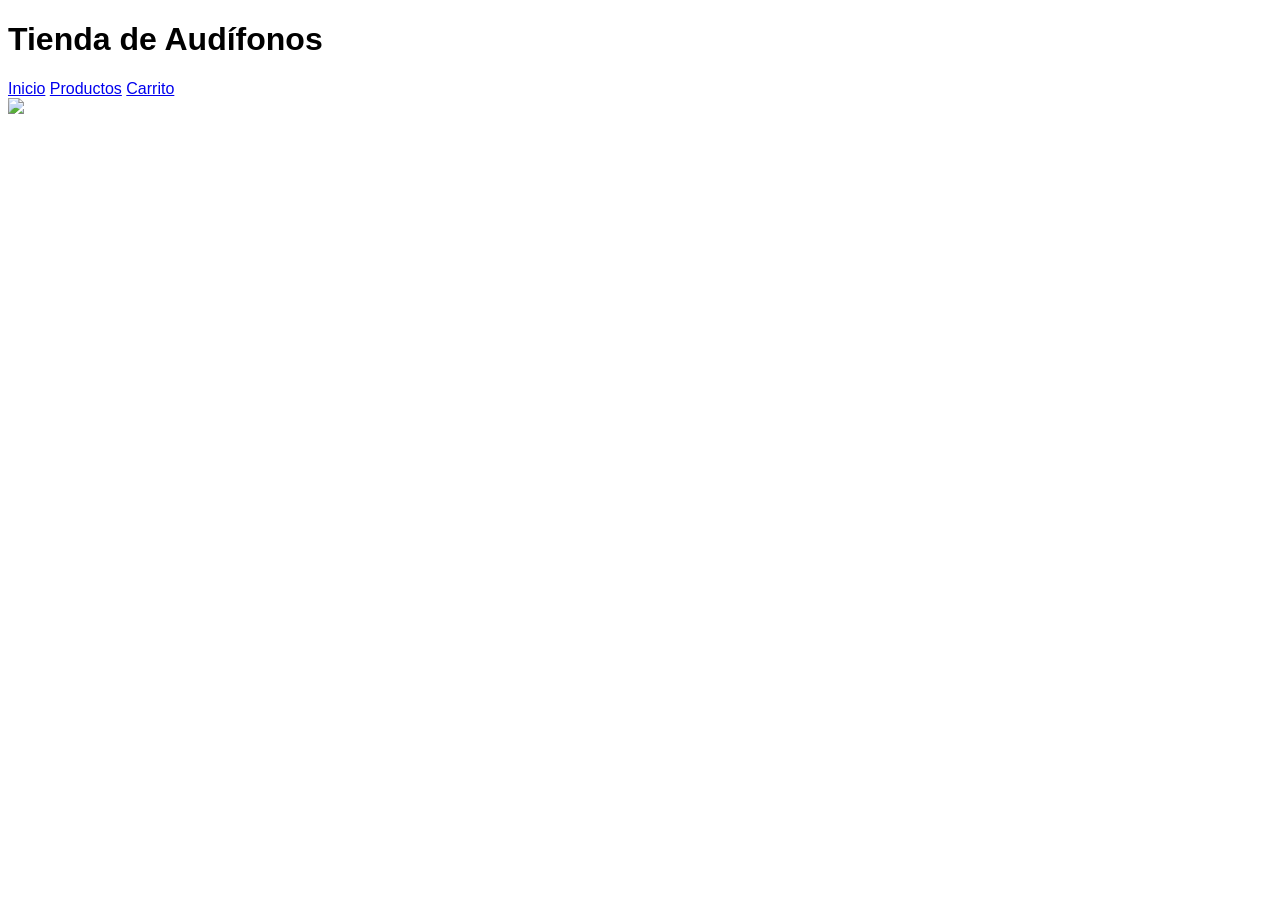
==== index.html @ d2e36063 "Add files via upload" ====
<!DOCTYPE html>
<html><head><title>Tienda</title><link rel="stylesheet" href="css/estilos.css"></head>
<body>
<h1>Tienda de Audífonos</h1>
<nav>
<a href="index.html">Inicio</a>
<a href="productos.html">Productos</a>
<a href="carrito.html">Carrito</a>
</nav>
<img src="img/producto1.jpg" width="200">
</body></html>
---- css/estilos.css ----
body{font-family:Arial;}
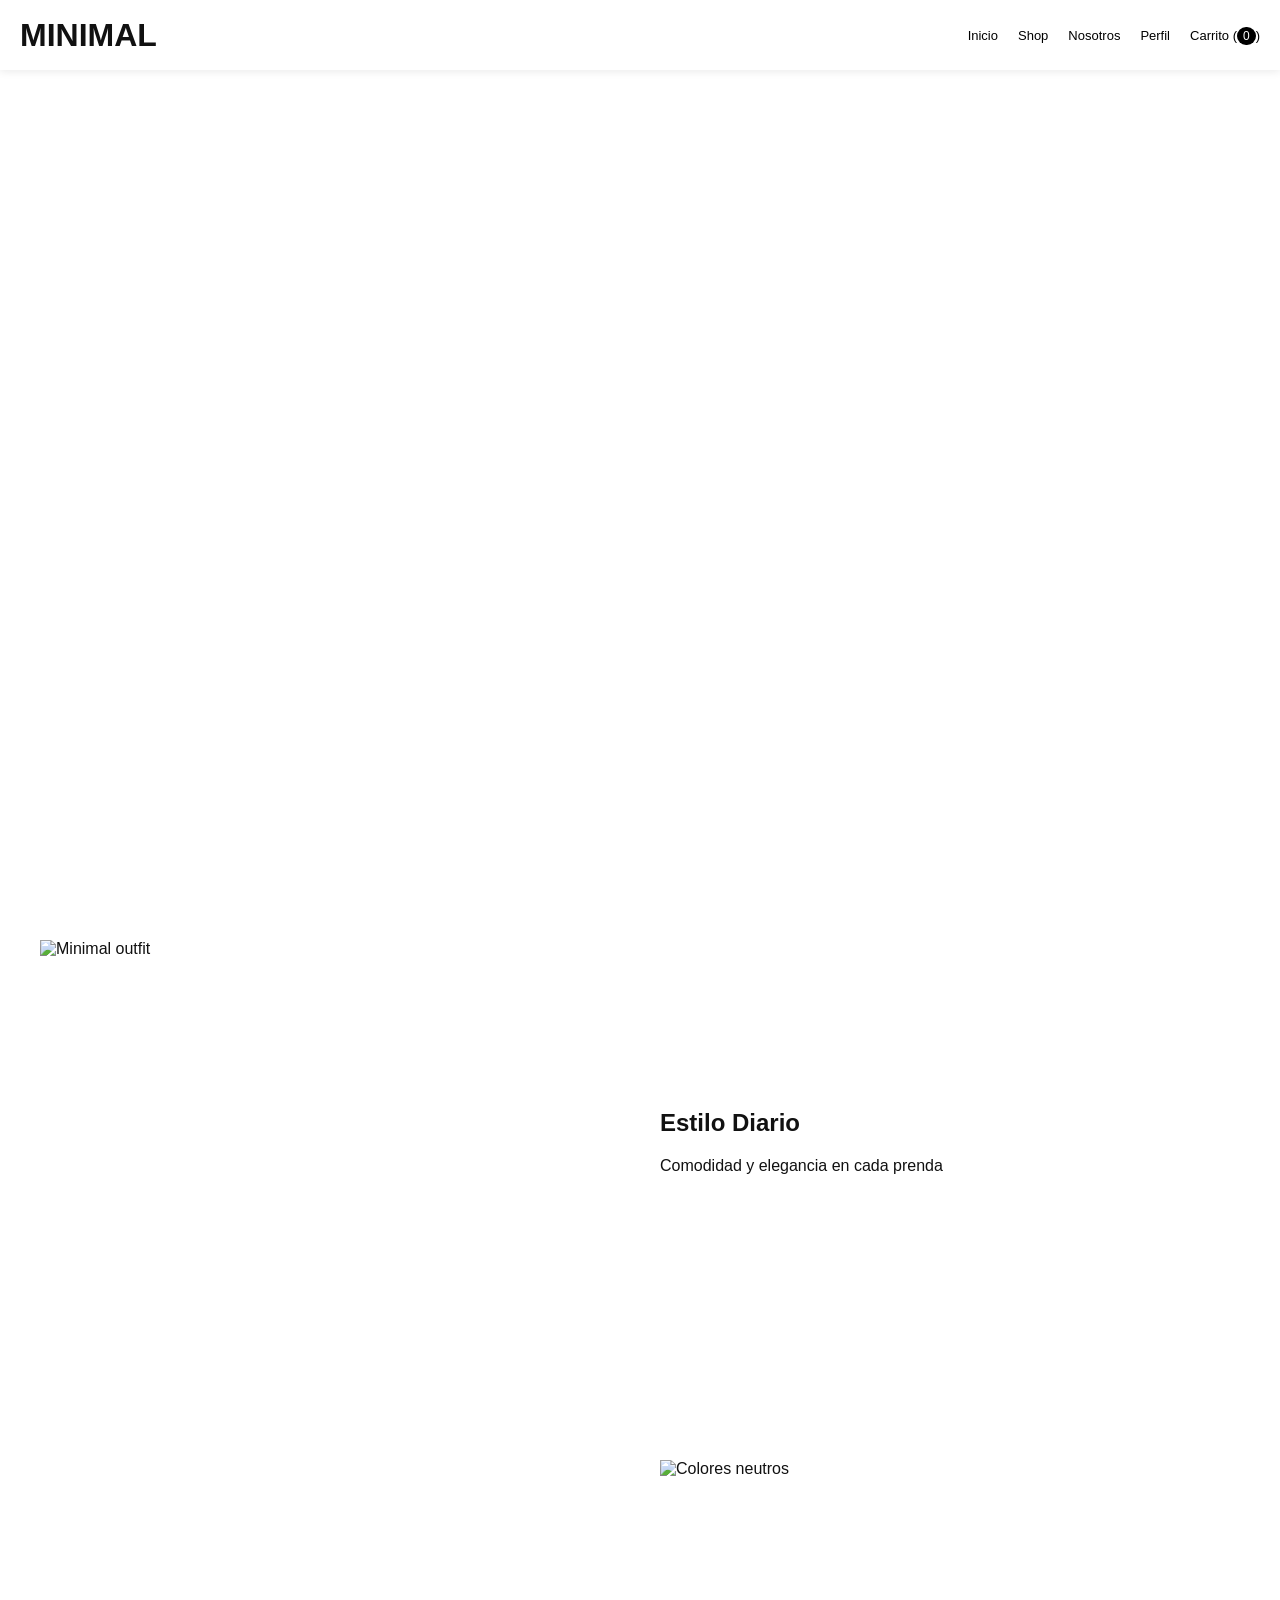
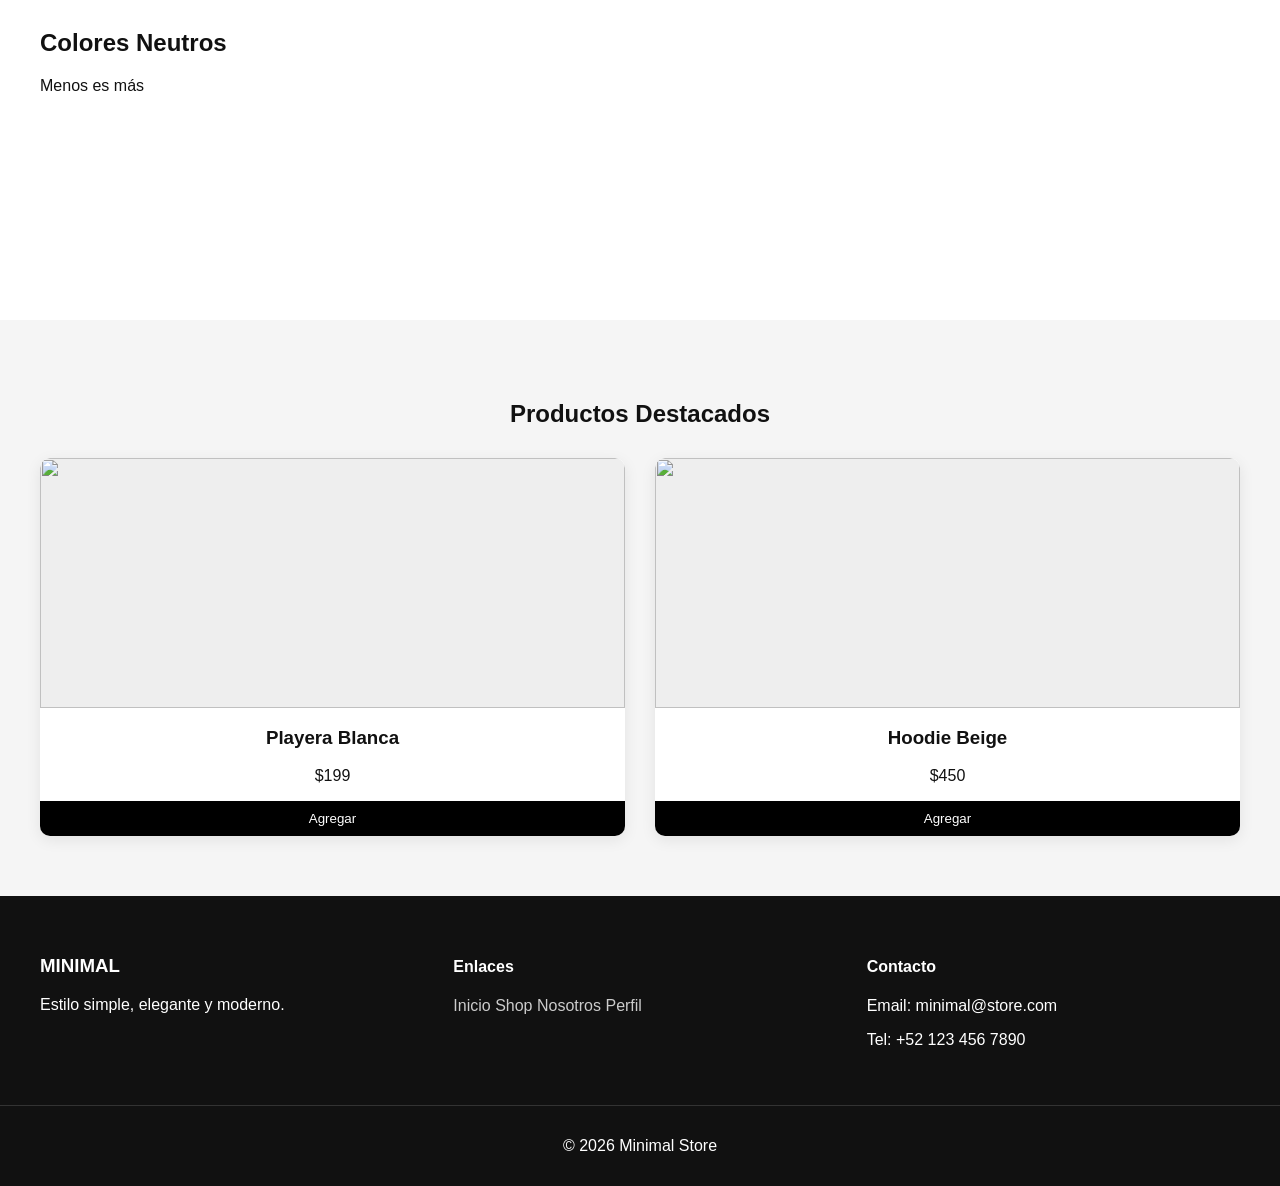
==== commit af8b3735: "listo" ====
--- a/index.html
+++ b/index.html
@@ -1,11 +1,116 @@
 <!DOCTYPE html>
-<html><head><title>Tienda</title><link rel="stylesheet" href="css/estilos.css"></head>
+<html lang="es">
+<head>
+    <meta charset="UTF-8">
+    <title>Minimal Store</title>
+    <link rel="stylesheet" href="css/estilos.css">
+</head>
 <body>
-<h1>Tienda de Audífonos</h1>
-<nav>
-<a href="index.html">Inicio</a>
-<a href="productos.html">Productos</a>
-<a href="carrito.html">Carrito</a>
-</nav>
-<img src="img/producto1.jpg" width="200">
-</body></html>+
+<header class="header">
+    <h1 class="logo">MINIMAL</h1>
+    <nav>
+        <a href="index.html">Inicio</a>
+        <a href="productos.html">Shop</a>
+        <a href="nosotros.html">Nosotros</a>
+        <a href="perfil.html">Perfil</a>
+        <a href="carrito.html">Carrito (<span id="contador">0</span>)</a>
+    </nav>
+</header>
+
+<main>
+
+<!-- HERO -->
+<section class="hero">
+    <div class="overlay">
+        <h2>Nueva Colección</h2>
+        <p>Minimalismo que define tu estilo</p>
+        
+    </div>
+</section>
+
+<!-- BLOQUES -->
+<section class="bloque">
+    <div class="imagen-texto">
+        <img src="https://images.unsplash.com/photo-1490481651871-ab68de25d43d" alt="Minimal outfit" loading="lazy">
+        <div class="texto">
+            <h2>Estilo Diario</h2>
+            <p>Comodidad y elegancia en cada prenda</p>
+        </div>
+    </div>
+</section>
+
+<section class="bloque">
+    <div class="imagen-texto reverse">
+        <img src="https://images.unsplash.com/photo-1521334884684-d80222895322" alt="Colores neutros" loading="lazy">
+        <div class="texto">
+            <h2>Colores Neutros</h2>
+            <p>Menos es más</p>
+        </div>
+    </div>
+</section>
+
+<!-- PRODUCTOS -->
+<section class="destacados">
+    <h2 class="titulo">Productos Destacados</h2>
+
+    <div class="grid">
+
+        <div class="card">
+            <div class="img-container">
+            <img src="https://images.unsplash.com/photo-1521572163474-6864f9cf17ab" loading="lazy">
+            </div>
+            <h3>Playera Blanca</h3>
+            <p>$199</p>
+            <button onclick="agregar('Playera Blanca',199)">Agregar</button>
+        </div>
+
+        <div class="card">
+            <div class="img-container">
+                <img src="https://images.unsplash.com/photo-1602810318383-e386cc2a3ccf" loading="lazy">
+            </div>
+            <h3>Hoodie Beige</h3>
+            <p>$450</p>
+            <button onclick="agregar('Hoodie Beige',450)">Agregar</button>
+        </div>
+
+    </div>
+</section>
+
+</main>
+
+<!-- FOOTER -->
+<footer class="footer">
+    <div class="footer-container">
+
+        <div class="footer-col">
+            <h3>MINIMAL</h3>
+            <p>Estilo simple, elegante y moderno.</p>
+        </div>
+
+        <div class="footer-col">
+            <h4>Enlaces</h4>
+            <a href="index.html">Inicio</a>
+            <a href="productos.html">Shop</a>
+            <a href="nosotros.html">Nosotros</a>
+            <a href="perfil.html">Perfil</a>
+        </div>
+
+        <div class="footer-col">
+            <h4>Contacto</h4>
+            <p>Email: minimal@store.com</p>
+            <p>Tel: +52 123 456 7890</p>
+        </div>
+
+    </div>
+
+    <div class="footer-bottom">
+        <p>© 2026 Minimal Store</p>
+    </div>
+</footer>
+
+
+<script src="js/script.js"></script>
+
+</body>
+</html>
--- a/css/estilos.css
+++ b/css/estilos.css
@@ -1 +1,358 @@
-body{font-family:Arial;}+/* ===================== */
+/* ESTRUCTURA GLOBAL */
+/* ===================== */
+html, body {
+    height: 100%;
+}
+
+body {
+    margin: 0;
+    font-family: 'Helvetica Neue', sans-serif;
+    background-color: #ffffff;
+    color: #111;
+
+    display: flex;
+    flex-direction: column;
+
+    padding-top: 70px;
+}
+
+main {
+    flex: 1;
+}
+
+/* ===================== */
+/* HEADER */
+/* ===================== */
+.header {
+    height: 70px;
+    position: fixed;
+    top: 0;
+    width: 100%;
+    background: white;
+    z-index: 1000;
+
+    display: flex;
+    justify-content: space-between;
+    align-items: center;
+
+    padding: 0 20px;
+    box-sizing: border-box;
+
+    box-shadow: 0 2px 8px rgba(0,0,0,0.08);
+}
+
+.logo {
+    transition: 0.3s;
+}
+
+nav {
+    display: flex;
+    gap: 20px;
+}
+
+nav a {
+    text-decoration: none;
+    color: #000;
+    font-size: 13px;
+}
+
+nav a:hover {
+    opacity: 0.6;
+}
+
+/* ===================== */
+/* HERO */
+/* ===================== */
+.hero {
+    min-height: 90vh;
+    background: url('../img/hero.jpg') center/cover;
+    position: relative;
+}
+
+.overlay {
+    position: absolute;
+    top: 50%;
+    left: 60px;
+    transform: translateY(-50%);
+    color: white;
+}
+
+.overlay h2 {
+    font-size: 50px;
+}
+
+/* ===================== */
+/* BLOQUES */
+/* ===================== */
+.bloque {
+    padding: 60px 40px;
+}
+
+.imagen-texto {
+    display: flex;
+    gap: 40px;
+    align-items: center;
+}
+
+.reverse {
+    flex-direction: row-reverse;
+}
+
+.imagen-texto img {
+    width: 50%;
+    height: 400px;
+    object-fit: cover;
+}
+
+/* ===================== */
+/* IMAGEN CORREGIDA */
+/* ===================== */
+.img-container {
+    width: 100%;
+    height: 220px;
+    overflow: hidden;
+    border-radius: 10px 10px 0 0;
+}
+
+/* IMAGEN AJUSTADA */
+.img-container img {
+    width: 100%;
+    height: 100%;
+    object-fit: cover;
+    display: block;
+}
+
+.texto {
+    width: 50%;
+}
+
+/* ===================== */
+/* PRODUCTOS */
+/* ===================== */
+.destacados {
+    background: #f5f5f5;
+    padding: 60px 40px;
+}
+
+.titulo {
+    text-align: center;
+    margin-bottom: 30px;
+}
+
+.grid {
+    display: grid;
+    grid-template-columns: repeat(2, 1fr);
+    gap: 30px;
+}
+
+.grid-shop {
+    display: grid;
+    grid-template-columns: repeat(4, 1fr);
+    gap: 25px;
+}
+
+/* ===================== */
+/* CARD */
+/* ===================== */
+.card {
+    text-align: center;
+    background: white;
+    border-radius: 10px;
+    overflow: hidden;
+
+    transition: 0.3s;
+    box-shadow: 0 4px 15px rgba(0,0,0,0.08);
+}
+
+.card:hover {
+    transform: translateY(-8px);
+    box-shadow: 0 10px 25px rgba(0,0,0,0.15);
+}
+
+/* ESPACIO IMAGEN */
+.img-container {
+    width: 100%;
+    height: 250px;
+    background: #eee;
+}
+
+/* ===================== */
+/* BOTONES */
+/* ===================== */
+.card button {
+    width: 100%;
+    padding: 10px;
+    background: black;
+    color: white;
+    border: none;
+    cursor: pointer;
+}
+
+.card button:hover {
+    background: #333;
+}
+
+/* ===================== */
+/* FILTROS */
+/* ===================== */
+.filtros {
+    text-align: center;
+    margin: 20px;
+}
+
+.filtros button {
+    padding: 10px 15px;
+    margin: 5px;
+    border: 1px solid #111;
+    background: white;
+    cursor: pointer;
+}
+
+.filtros button:hover {
+    background: black;
+    color: white;
+}
+
+/* ===================== */
+/* CONTADOR */
+/* ===================== */
+#contador {
+    background: black;
+    color: white;
+    padding: 2px 6px;
+    border-radius: 10px;
+    font-size: 12px;
+}
+
+/* ===================== */
+/* FOOTER */
+/* ===================== */
+.footer {
+    background: #111;
+    color: white;
+    margin-top: auto;
+}
+
+.footer-container {
+    display: grid;
+    grid-template-columns: repeat(3, 1fr);
+    gap: 40px;
+    padding: 40px;
+    max-width: 1200px;
+    margin: auto;
+}
+
+.footer-col a {
+    color: #ccc;
+    text-decoration: none;
+}
+
+.footer-col a:hover {
+    color: white;
+}
+
+.footer-bottom {
+    text-align: center;
+    padding: 15px;
+    border-top: 1px solid #333;
+}
+
+/* ===================== */
+/* MAPA */
+/* ===================== */
+.mapa {
+    padding: 60px 40px;
+    background: #f5f5f5;
+}
+
+.mapa-container iframe {
+    width: 100%;
+    height: 400px;
+    border: none;
+}
+
+/* ===================== */
+/* CARRITO */
+/* ===================== */
+.carrito-container {
+    display: grid;
+    grid-template-columns: 2fr 1fr;
+    gap: 40px;
+    padding: 40px;
+}
+
+.lista-carrito div {
+    display: flex;
+    justify-content: space-between;
+    padding: 15px;
+    border: 1px solid #eee;
+    border-radius: 8px;
+}
+
+.resumen {
+    border: 1px solid #eee;
+    padding: 20px;
+    border-radius: 10px;
+}
+
+/* ===================== */
+/* PERFIL */
+/* ===================== */
+.perfil {
+    display: grid;
+    grid-template-columns: 1fr 2fr;
+    gap: 40px;
+    padding: 40px;
+}
+
+.perfil-card {
+    background: white;
+    padding: 20px;
+    border-radius: 10px;
+    text-align: center;
+}
+
+.perfil-img {
+    width: 120px;
+    height: 120px;
+    background: #eee;
+    border-radius: 50%;
+    margin: auto;
+}
+
+/* ===================== */
+/* RESPONSIVE */
+/* ===================== */
+@media (max-width: 768px) {
+
+    .grid {
+        grid-template-columns: 1fr;
+    }
+
+    .grid-shop {
+        grid-template-columns: repeat(2, 1fr);
+    }
+
+    .imagen-texto {
+        flex-direction: column;
+    }
+
+    .imagen-texto img,
+    .texto {
+        width: 100%;
+    }
+
+    .footer-container {
+        grid-template-columns: 1fr;
+        text-align: center;
+    }
+
+    .carrito-container {
+        grid-template-columns: 1fr;
+    }
+
+    .perfil {
+        grid-template-columns: 1fr;
+    }
+}
